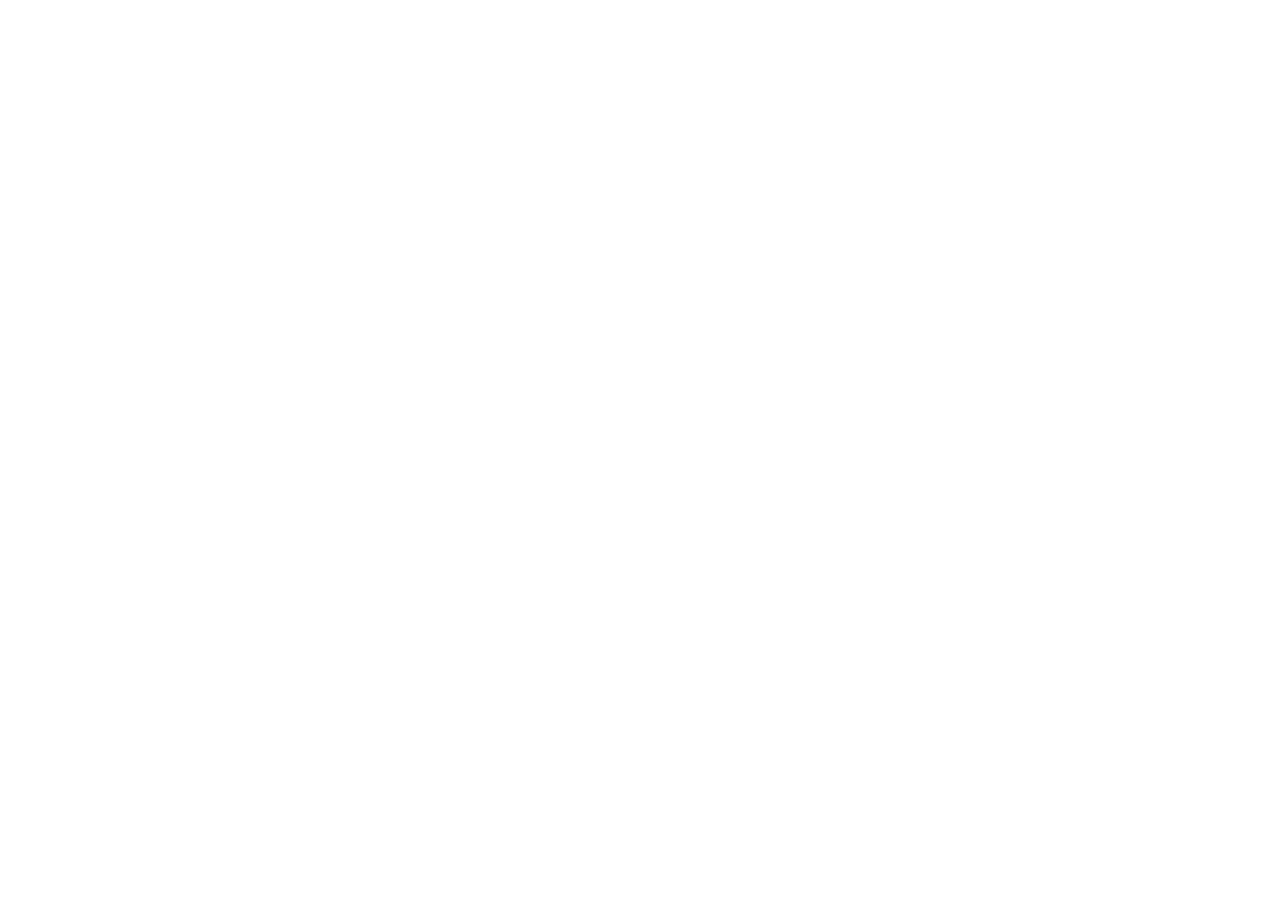
==== contact.html @ 998f99c7 "stephane" ====
<!DOCTYPE html>
<html lang="fr">
<head>
    <meta charset="UTF-8">
    <meta http-equiv="X-UA-Compatible" content="IE=edge">
    <meta name="viewport" content="width=device-width, initial-scale=1.0">
    <link rel="stylesheet" href="css/contact.css">
    <title>contact-Mito</title>

</head>
<body>
    
    
</body>
</html>
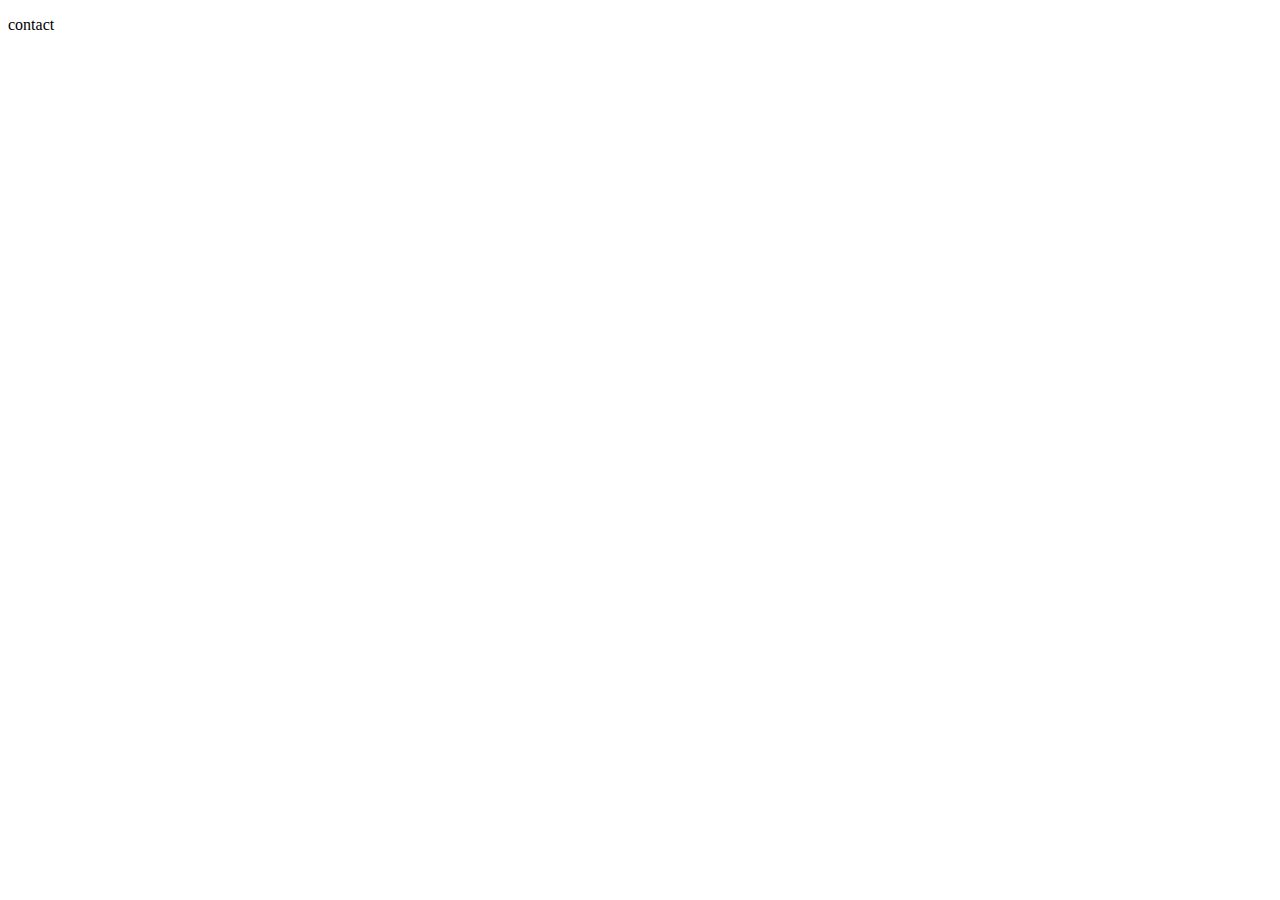
==== commit 3a5bba1d: "test modification contact.html" ====
--- a/contact.html
+++ b/contact.html
@@ -9,7 +9,7 @@
 
 </head>
 <body>
-    
+    <p>contact</p>
     
 </body>
 </html>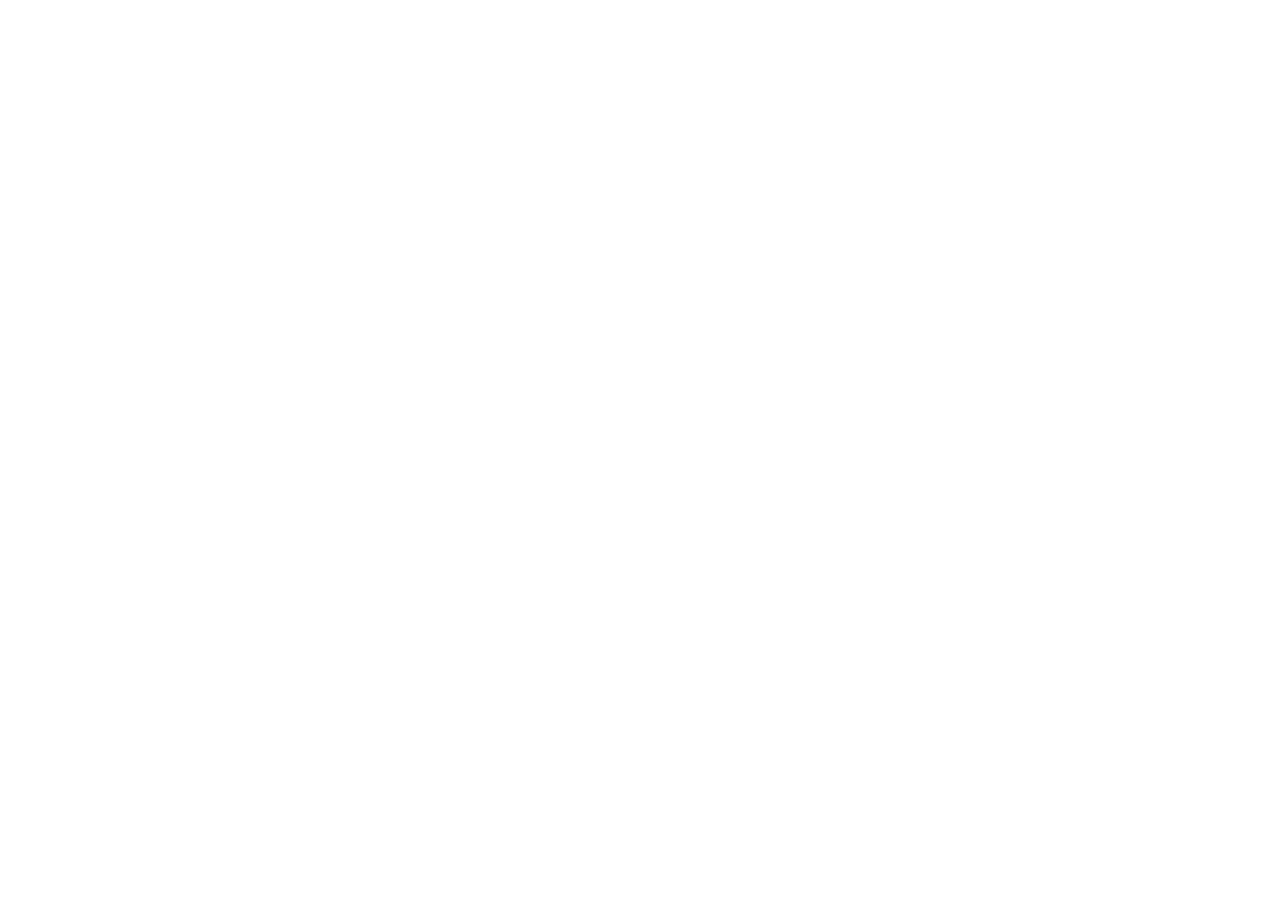
==== commit 5b3044db: "avancement mito" ====
--- a/contact.html
+++ b/contact.html
@@ -5,11 +5,20 @@
     <meta http-equiv="X-UA-Compatible" content="IE=edge">
     <meta name="viewport" content="width=device-width, initial-scale=1.0">
     <link rel="stylesheet" href="css/contact.css">
+    
+    <!-- font google-->
+    <link rel="preconnect" href="https://fonts.googleapis.com">
+    <link rel="preconnect" href="https://fonts.gstatic.com" crossorigin>
+    <link href="https://fonts.googleapis.com/css2?family=Nunito:wght@400;500;700;900&display=swap" rel="stylesheet">
+    
+     <!--font awesome -->
+     <link rel="stylesheet" href="https://cdnjs.cloudflare.com/ajax/libs/font-awesome/6.1.1/css/all.min.css">
+    
     <title>contact-Mito</title>
 
 </head>
 <body>
-    <p>contact</p>
+    
     
 </body>
 </html>